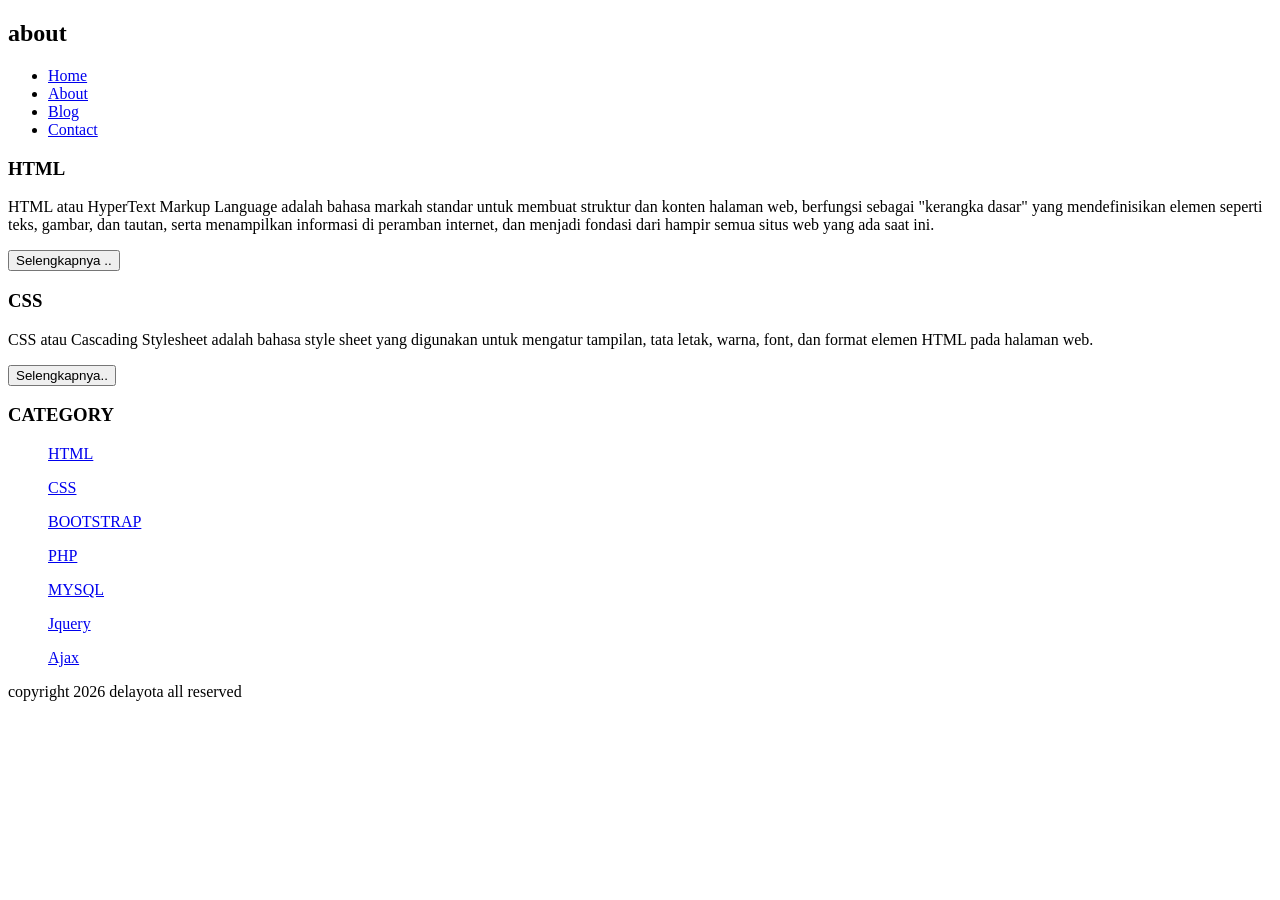
==== about.html @ 7d466295 "Add files via upload" ====
<!DOCTYPE html>
<html lang="en">
<head>
    <title>M'Allan</title>
    
</head>
<body> 
	<h2>about</h2> 
		<ul> 
			<li><a href="index.html">Home</a></li> 
			<li><a href="about.html">About</a></li>
			<li><a href="#">Blog</a></li>
			<li><a href="#">Contact</a></li>
		</ul> 
			<h3>HTML</h3>
			<p>HTML atau HyperText Markup Language adalah bahasa markah standar untuk membuat struktur dan konten halaman web, berfungsi sebagai "kerangka dasar" yang mendefinisikan elemen seperti teks, gambar, dan tautan, serta menampilkan informasi di peramban internet, dan menjadi fondasi dari hampir semua situs web yang ada saat ini. </p> 
			<button >Selengkapnya ..</button>

			<h3>CSS</h3> 
			<p>CSS atau Cascading Stylesheet adalah  bahasa style sheet yang digunakan untuk mengatur tampilan, tata letak, warna, font, dan format elemen HTML pada halaman web. </p>
			<button >Selengkapnya..</button> 
		</ul>
		
		<h3>CATEGORY</h3> 
		<ul> 
			<p><a href="#" >HTML</a></p> 
			<p><a href="#" >CSS</a></p>
			<p><a href="#" >BOOTSTRAP</a></p>
			<p><a href="#" >PHP</a></p>
			<p><a href="#" >MYSQL</a></p>
			<p><a href="#" >Jquery</a></p>
			<p><a href="#" >Ajax</a></p>
		</ul> 
			<p>copyright 2026 delayota all reserved </p>
</body>
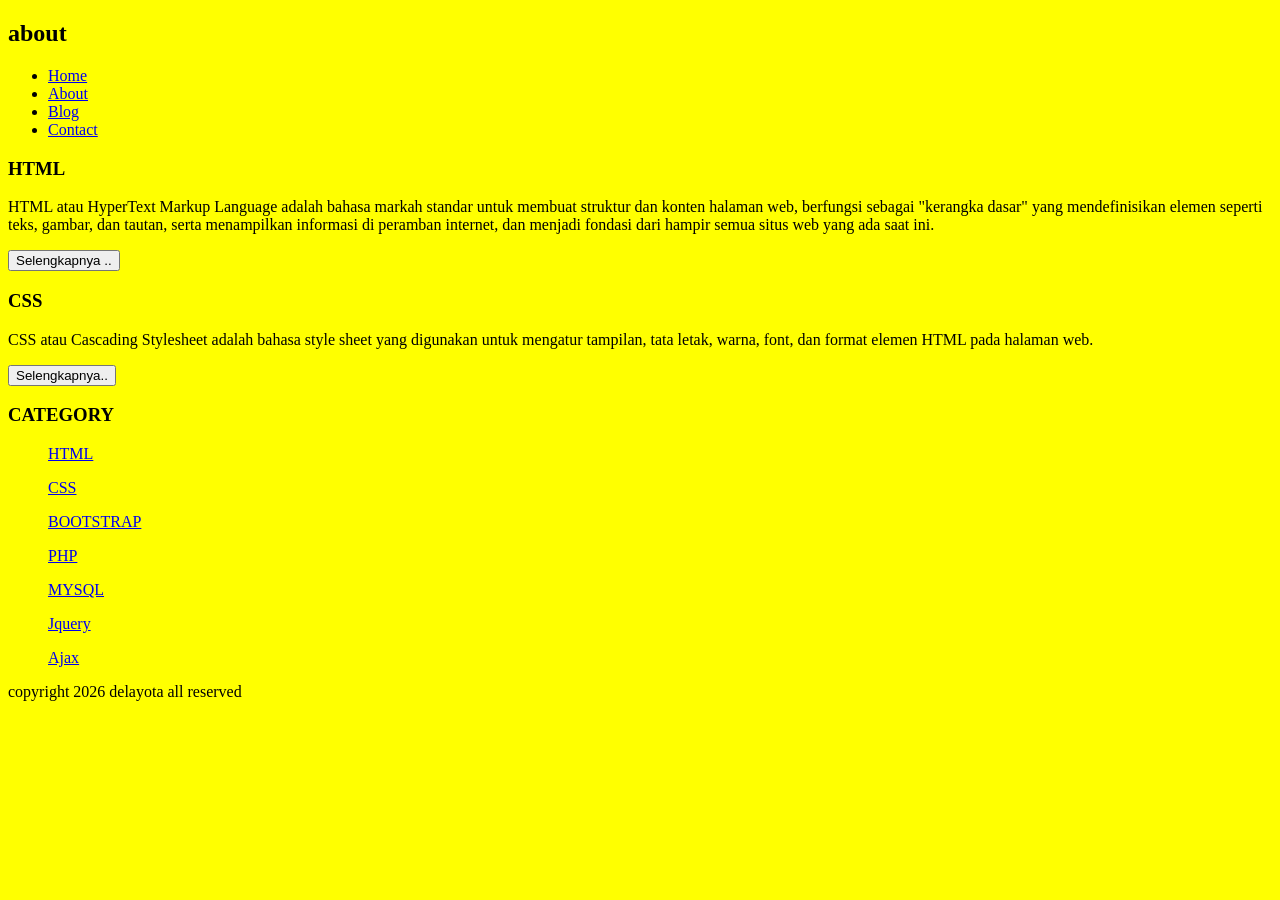
==== commit 4c9b69c8: "about.html" ====
--- a/about.html
+++ b/about.html
@@ -2,7 +2,7 @@
 <html lang="en">
 <head>
     <title>M'Allan</title>
-    
+    <link rel="stylesheet" href="style.css">
 </head>
 <body> 
 	<h2>about</h2> 
@@ -34,4 +34,5 @@
 			<p>copyright 2026 delayota all reserved </p>
 </body>
 			
-			+
+			
--- a/style.css
+++ b/style.css
@@ -0,0 +1,4 @@
+body
+{
+ background-color:yellow;
+}
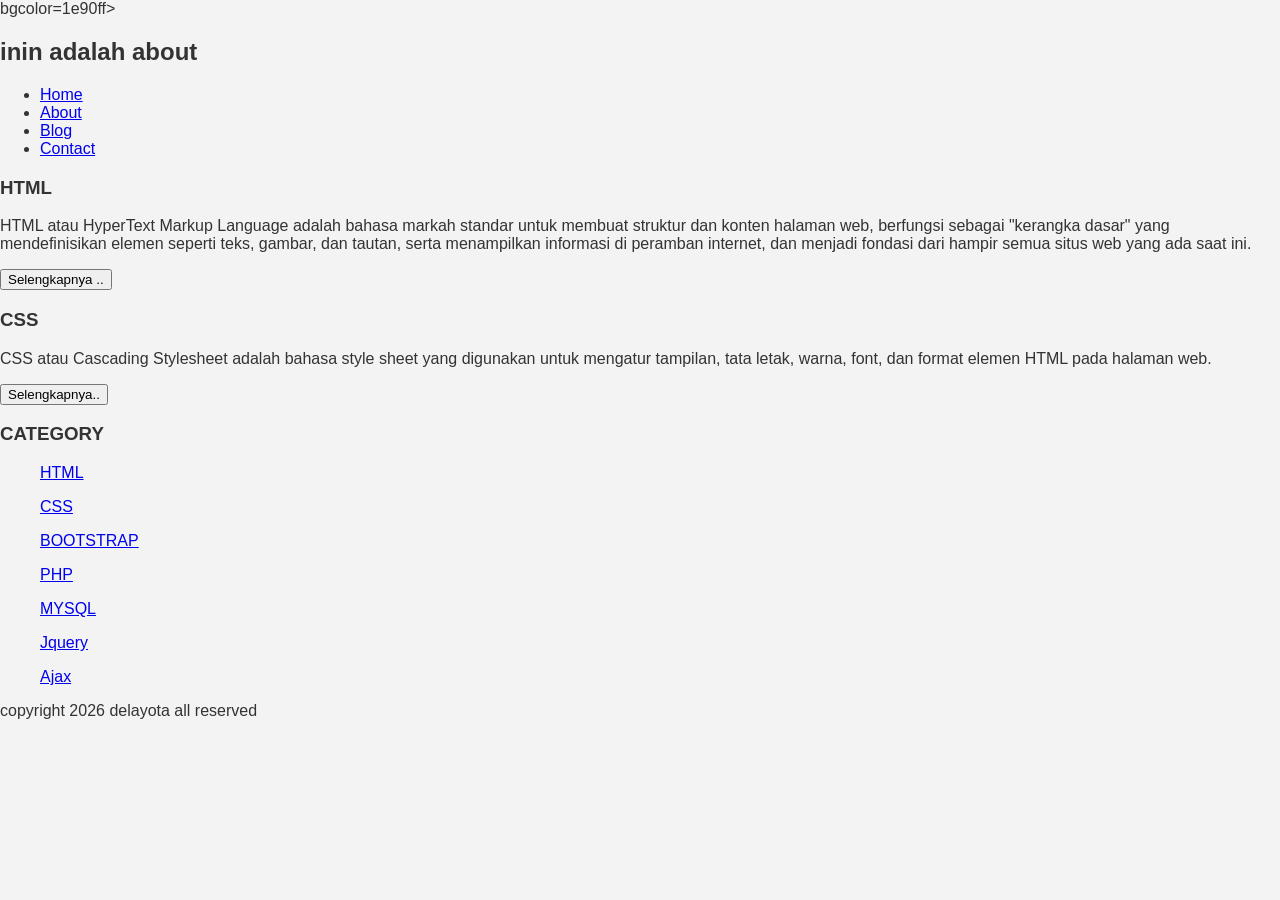
==== commit 6262de5e: "Update about.html" ====
--- a/about.html
+++ b/about.html
@@ -1,11 +1,12 @@
 <!DOCTYPE html>
-<html lang="en">
-<head>
+<html>
+    <head>
     <title>M'Allan</title>
     <link rel="stylesheet" href="style.css">
-</head>
-<body> 
-	<h2>about</h2> 
+    </head>
+    <body> bgcolor=1e90ff> 
+	<h2>inin adalah about </h2> 
+	<div class menu="menu">
 		<ul> 
 			<li><a href="index.html">Home</a></li> 
 			<li><a href="about.html">About</a></li>
@@ -32,7 +33,9 @@
 			<p><a href="#" >Ajax</a></p>
 		</ul> 
 			<p>copyright 2026 delayota all reserved </p>
-</body>
+        </body>
+
+</html>
 			
 
 			
--- a/style.css
+++ b/style.css
@@ -1,4 +1,29 @@
-body
-{
- background-color:yellow;
+body{
+    background:#f3f3f3;
+    color:#333;
+    width:100%;
+    font-family:sans-serif;
+    margin:0 auto;
 }
+.header{
+    width:90%;
+    margin:auto;
+    height:120px;
+    line-height:120px;
+    background:#417aa8;
+    color:#fff;
+}
+.jarak{
+    padding:0 2pc;
+}
+.menu{
+    background-color:#417aa8;
+    height:50px;
+    line-height:50px;
+    position:relative;
+    width:90%
+    margin0 auto;
+    padding:0 auto;
+
+
+
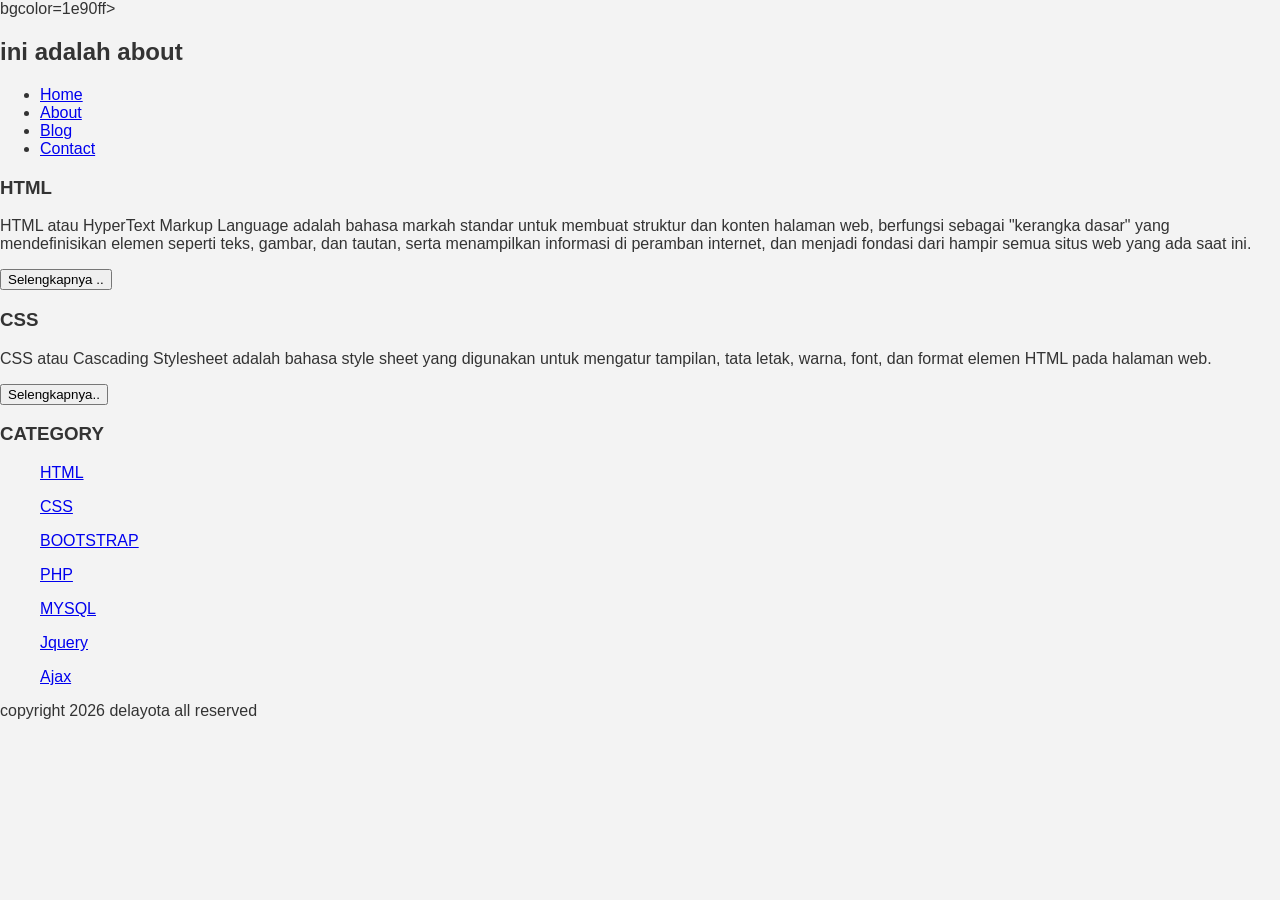
==== commit 13a4615b: "Update about.html" ====
--- a/about.html
+++ b/about.html
@@ -5,7 +5,7 @@
     <link rel="stylesheet" href="style.css">
     </head>
     <body> bgcolor=1e90ff> 
-	<h2>inin adalah about </h2> 
+	<h2>ini adalah about </h2> 
 	<div class menu="menu">
 		<ul> 
 			<li><a href="index.html">Home</a></li> 
